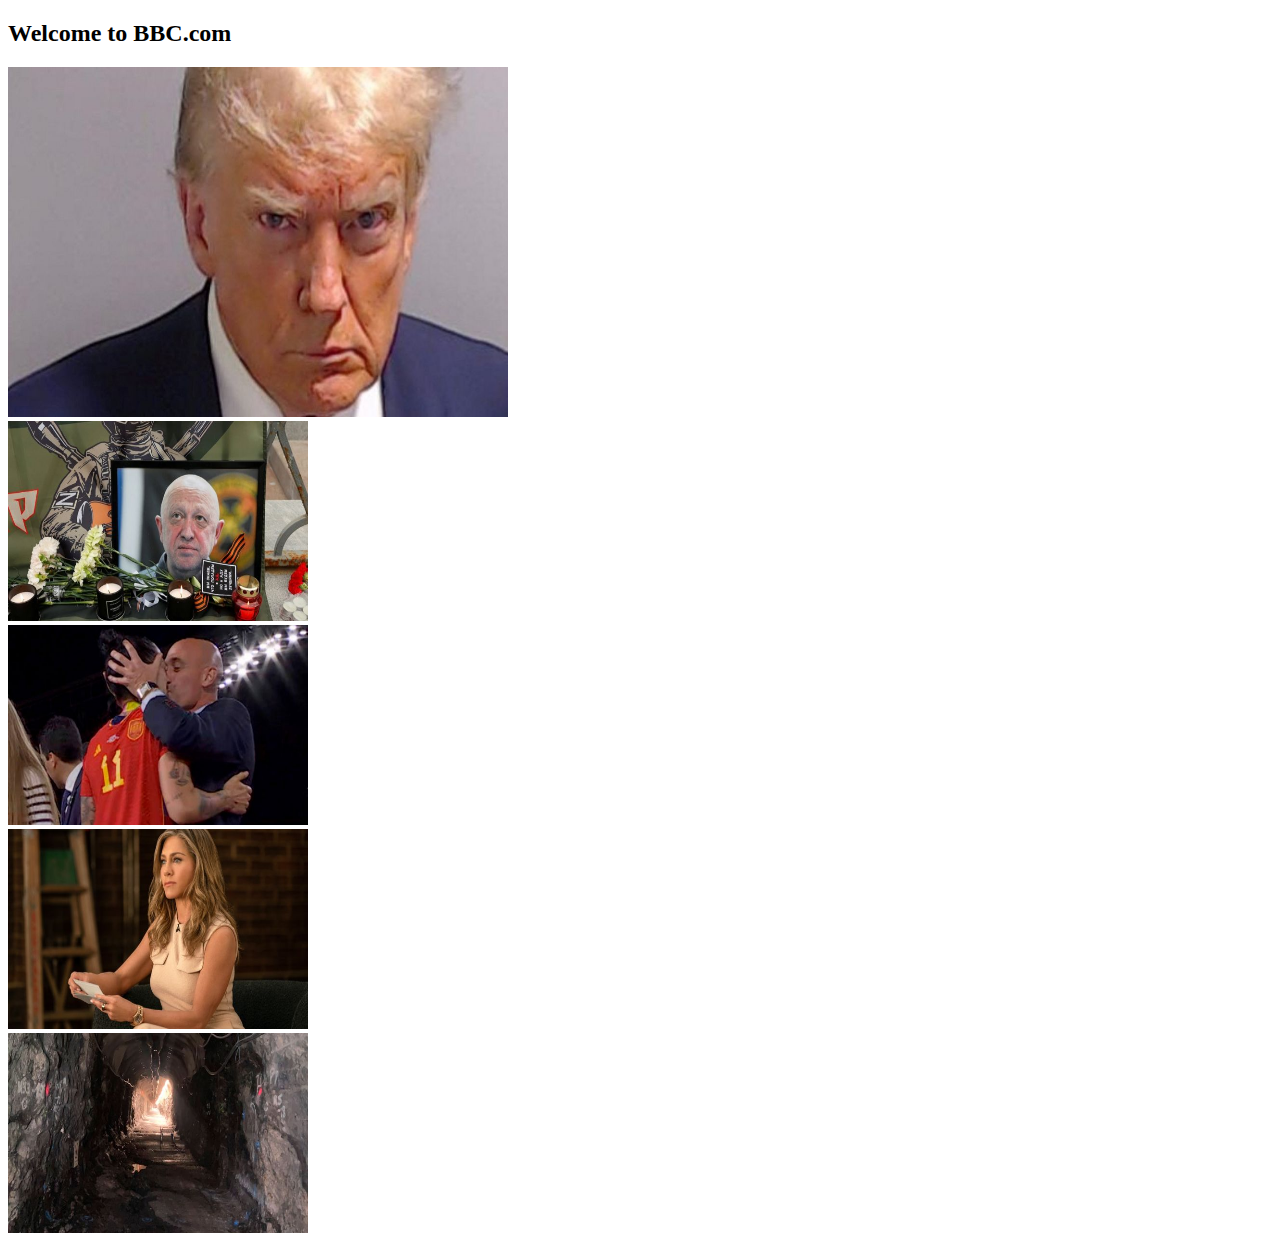
==== MainPage.html @ adc7f0a4 "Added,deletedPictures,changed theBootstrap layout." ====
<!doctype html>
<html lang="en">

<head>
    <meta charset="utf-8">
    <meta name="viewport" content="width=device-width, initial-scale=1">
    
    <link href="https://cdn.jsdelivr.net/npm/bootstrap@5.3.1/dist/css/bootstrap.min.css" rel="stylesheet"
        integrity="sha384-4bw+/aepP/YC94hEpVNVgiZdgIC5+VKNBQNGCHeKRQN+PtmoHDEXuppvnDJzQIu9" crossorigin="anonymous">
    <script src="https://cdn.jsdelivr.net/npm/@popperjs/core@2.11.8/dist/umd/popper.min.js"
        integrity="sha384-I7E8VVD/ismYTF4hNIPjVp/Zjvgyol6VFvRkX/vR+Vc4jQkC+hVqc2pM8ODewa9r"
        crossorigin="anonymous"></script>
    <script src="https://cdn.jsdelivr.net/npm/bootstrap@5.3.1/dist/js/bootstrap.min.js"
        integrity="sha384-Rx+T1VzGupg4BHQYs2gCW9It+akI2MM/mndMCy36UVfodzcJcF0GGLxZIzObiEfa"
        crossorigin="anonymous"></script>
    <link rel="stylesheet" href="https://cdnjs.cloudflare.com/ajax/libs/font-awesome/4.7.0/css/font-awesome.min.css">
    <link rel="stylesheet" href="MainPage.css">
    <title>BBC - Homepage</title>
    <link rel="icon" type="image/png" href="/Images/BBC_Icon.png" alt="Favicon Icon of the BBC Logo.">
</head>

<body>
    <h2>Welcome to BBC.com</h2>
    <div class="container">
        <div class="row">
            <div class="col-6">
                <img src="/Images/Homepage/Trump.jpg" alt="Trump." width="500px" height="350px">
            </div>
            <div class="col-3">
                <img src="/Images/Homepage/Kremlin.jpg" alt="Kremlin" width="300px" height="200px">
            </div>
            <div class="col-3">
                <img src="/Images/Homepage/Sport.jpg" alt="." width="300px" height="200px">
            </div>
        </div>
        <div class="row">
            <div class="col-3">
                <img src="/Images/Homepage/Anniston.jpg" alt="." width="300px" height="200px">
            </div>
            <div class="col-3">
                <img src="/Images/Homepage/NuclearWaste.jpg" alt="Nuclear Waste." width="300px" height="200px">
            </div>
        </div>
    </div>
</body>

</html>
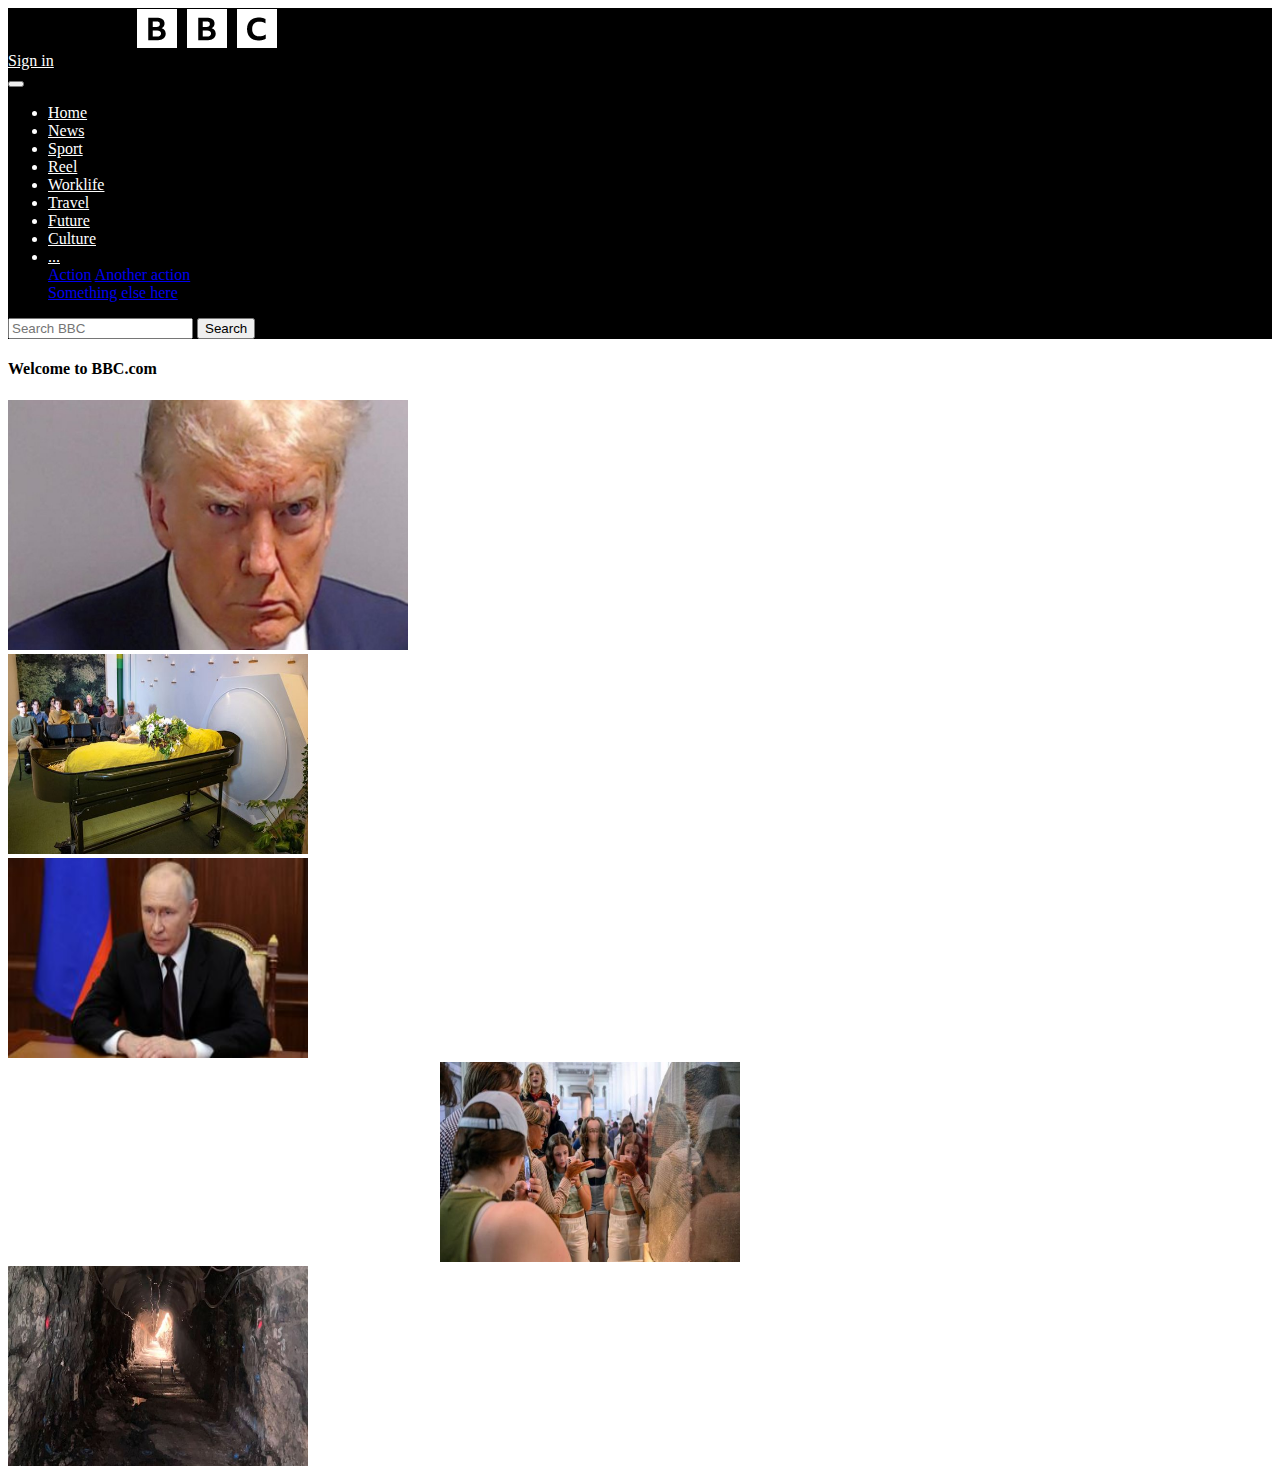
==== commit 55dbd930: "Added Navigationbar and changed some pictures." ====
--- a/MainPage.html
+++ b/MainPage.html
@@ -4,7 +4,7 @@
 <head>
     <meta charset="utf-8">
     <meta name="viewport" content="width=device-width, initial-scale=1">
-    
+
     <link href="https://cdn.jsdelivr.net/npm/bootstrap@5.3.1/dist/css/bootstrap.min.css" rel="stylesheet"
         integrity="sha384-4bw+/aepP/YC94hEpVNVgiZdgIC5+VKNBQNGCHeKRQN+PtmoHDEXuppvnDJzQIu9" crossorigin="anonymous">
     <script src="https://cdn.jsdelivr.net/npm/@popperjs/core@2.11.8/dist/umd/popper.min.js"
@@ -14,34 +14,113 @@
         integrity="sha384-Rx+T1VzGupg4BHQYs2gCW9It+akI2MM/mndMCy36UVfodzcJcF0GGLxZIzObiEfa"
         crossorigin="anonymous"></script>
     <link rel="stylesheet" href="https://cdnjs.cloudflare.com/ajax/libs/font-awesome/4.7.0/css/font-awesome.min.css">
+
     <link rel="stylesheet" href="MainPage.css">
+
     <title>BBC - Homepage</title>
+
     <link rel="icon" type="image/png" href="/Images/BBC_Icon.png" alt="Favicon Icon of the BBC Logo.">
 </head>
 
 <body>
-    <h2>Welcome to BBC.com</h2>
+
+    <nav class="navbar navbar-expand-lg">
+
+        <div class="bbc-logo-container">
+            <a class="bbc-logo" href="MainPage.html">
+                <img src="/Images/BBC_Icon.png" alt="BBC Logo.">
+            </a>
+        </div>
+
+        <li class="nav-item">
+            <a class="nav-link " href="#">Sign in</a>
+        </li>
+
+        <button class="navbar-toggler" type="button" data-toggle="collapse" data-target="#navbarSupportedContent"
+            aria-controls="navbarSupportedContent" aria-expanded="false" aria-label="Toggle navigation">
+            <span class="navbar-toggler-icon"></span>
+        </button>
+
+        <div class="collapse navbar-collapse" id="navbarSupportedContent">
+            <ul class="navbar-nav mr-auto">
+                <li class="nav-item active">
+                    <a class="nav-link" href="#">Home <span class="sr-only">(current)</span></a>
+                </li>
+                <li class="nav-item">
+                    <a class="nav-link" href="#">News</a>
+                </li>
+
+                <li class="nav-item">
+                    <a class="nav-link " href="#">Sport</a>
+                </li>
+
+                <li class="nav-item">
+                    <a class="nav-link " href="#">Reel</a>
+                </li>
+                <li class="nav-item">
+                    <a class="nav-link " href="#">Worklife</a>
+                </li>
+
+                <li class="nav-item">
+                    <a class="nav-link " href="#">Travel</a>
+                </li>
+
+                <li class="nav-item">
+                    <a class="nav-link " href="#">Future</a>
+                </li>
+
+                <li class="nav-item">
+                    <a class="nav-link " href="#">Culture</a>
+                </li>
+
+
+                <li class="nav-item dropdown">
+                    <a class="nav-link dropdown-toggle" href="#" id="navbarDropdown" role="button"
+                        data-toggle="dropdown" aria-haspopup="true" aria-expanded="false">
+                        ...
+                    </a>
+
+                    <div class="dropdown-menu" aria-labelledby="navbarDropdown">
+                        <a class="dropdown-item" href="#">Action</a>
+                        <a class="dropdown-item" href="#">Another action</a>
+                        <div class="dropdown-divider"></div>
+                        <a class="dropdown-item" href="#">Something else here</a>
+                    </div>
+                </li>
+
+            </ul>
+
+            <form class="form-inline my-2 my-lg-0">
+                <input class="form-control mr-sm-2" type="search" placeholder="Search BBC" aria-label="Search BBC">
+                <button class="btn btn-outline-success my-2 my-sm-0" type="submit">Search</button>
+            </form>
+        </div>
+    </nav>
+
     <div class="container">
+
+        <h4>Welcome to BBC.com</h4>
+
         <div class="row">
-            <div class="col-6">
-                <img src="/Images/Homepage/Trump.jpg" alt="Trump." width="500px" height="350px">
+            <div class="col-4">
+                <img src="/Images/Homepage/Trump.jpg" alt="Grumpy looking Trump." width="400px" height="250px">
             </div>
-            <div class="col-3">
-                <img src="/Images/Homepage/Kremlin.jpg" alt="Kremlin" width="300px" height="200px">
+            <div class="col-4">
+                <img src="/Images/Homepage/GreenFuneral.jpg" alt="What is the greenest funeral option?" width="300px" height="200px">
             </div>
-            <div class="col-3">
-                <img src="/Images/Homepage/Sport.jpg" alt="." width="300px" height="200px">
+            <div class="col-4">
+                <img src="/Images/Homepage/Putin.jpg" alt="Mercenaries must swear allegiance to Russia - Putin" width="300px" height="200px">
             </div>
         </div>
-        <div class="row">
-            <div class="col-3">
-                <img src="/Images/Homepage/Anniston.jpg" alt="." width="300px" height="200px">
+        <div class="row" id="button-pictures">
+            <div class="col-4" id="left-picture">
+                <img src="/Images/Homepage/Museum.jpg" alt="British Museum recovers some of 2,000 stolen items" width="300px" height="200px">
             </div>
-            <div class="col-3">
-                <img src="/Images/Homepage/NuclearWaste.jpg" alt="Nuclear Waste." width="300px" height="200px">
+            <div class="col-4" id="right-picture">
+                <img src="/Images/Homepage/NuclearWaste.jpg" alt="A 100,000-year tomb for nuclear waste" width="300px" height="200px">
             </div>
         </div>
     </div>
 </body>
 
-</html>
+</html>--- a/MainPage.css
+++ b/MainPage.css
@@ -0,0 +1,27 @@
+.navbar {
+    list-style: none;
+    background-color: black;
+    color: white;
+}
+
+.nav-link {
+    color: white;
+}
+
+.nav-link:hover {
+    color: white;
+    border-bottom: 0.1rem solid white;
+}
+
+h4{
+    font-weight: bold;
+}
+
+#left-picture {
+    margin-left: 27rem;
+}
+
+.bbc-logo {
+    margin-right: 2rem;
+    margin-left: 8rem;
+}